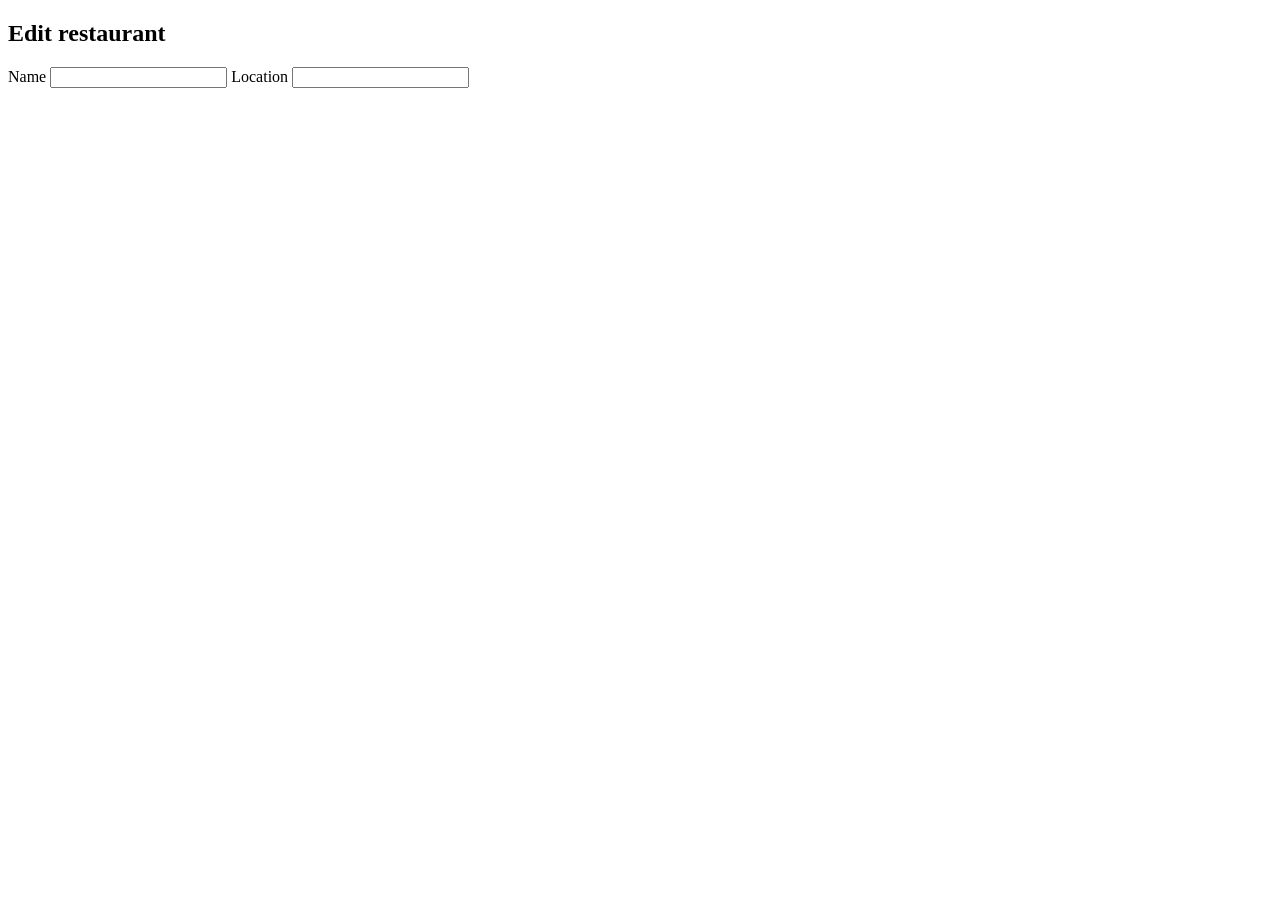
==== demo/src/main/resources/templates/edit.html @ d53c5a41 "Initialize Spring Boot restaurant management project with Maven setup, entity, repository, service, " ====
<!DOCTYPE html>
<html xmlns:th="http://www.thymeleaf.org">
<head>

    <title>Edit restaurant</title>
</head>

<body>
    <h2>
        Edit restaurant
    </h2>

<form th:action="@{/save}" th:abbr="" th:object="${restaurant}" method="post">
    <input type="hidden"th:field="*{id}"/>

    <label>Name</label>
    <input type="text"th:field="*{name}"/>

    <label>Location</label>
    <input type="text"th:field="*{location}"/>


</form>
</body>



</html>
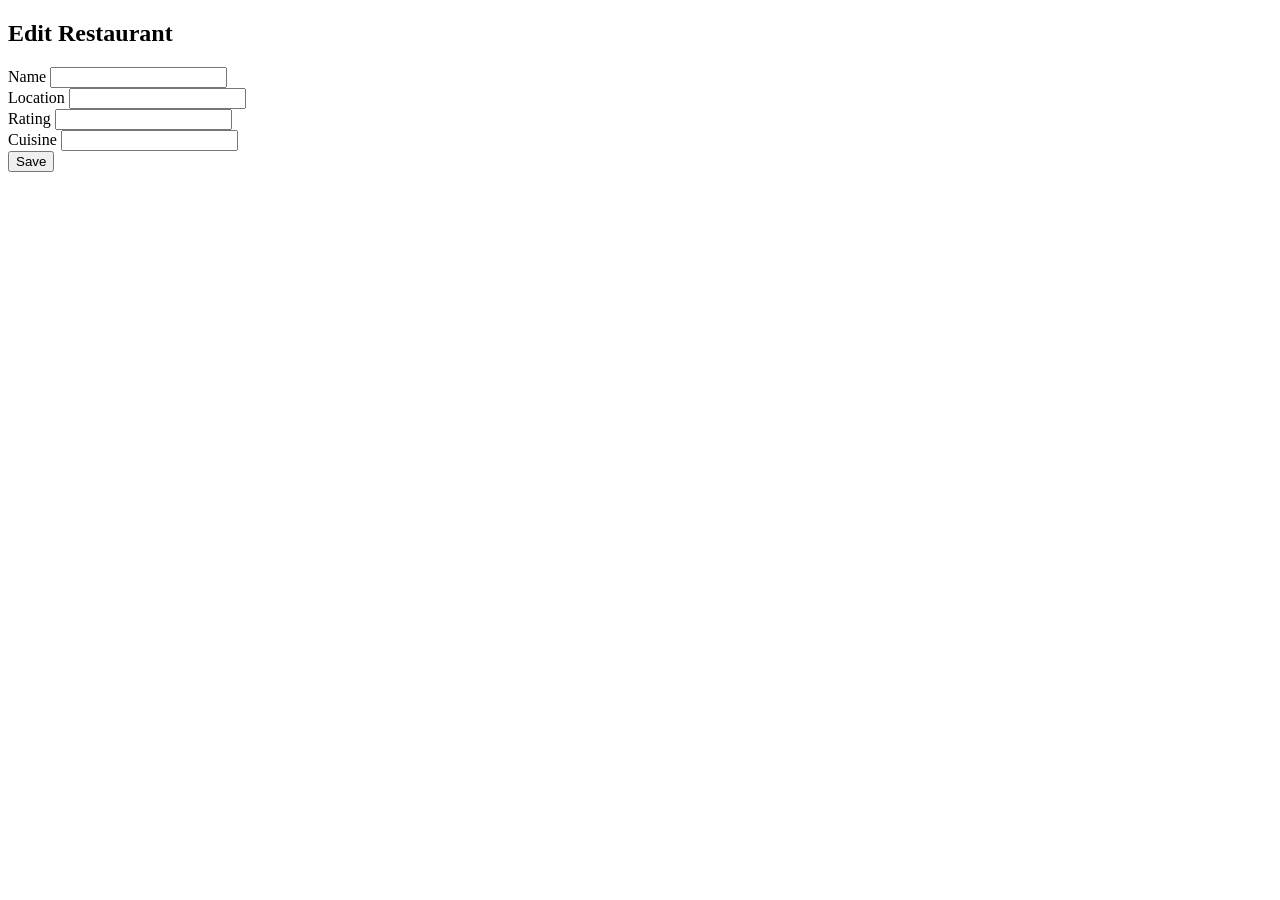
==== commit 50534ad6: "fix edit ✌️" ====
--- a/demo/src/main/resources/templates/edit.html
+++ b/demo/src/main/resources/templates/edit.html
@@ -1,28 +1,40 @@
 <!DOCTYPE html>
 <html xmlns:th="http://www.thymeleaf.org">
 <head>
+    <title>Edit Restaurant</title>
+    <link rel="stylesheet" th:href="@{/style.css}"/>
+</head>
+<body>
 
-    <title>Edit restaurant</title>
-</head>
+<div class="form-container">
+    <h2>Edit Restaurant</h2>
 
-<body>
-    <h2>
-        Edit restaurant
-    </h2>
+    <form th:action="@{/save}" th:object="${restaurant}" method="post">
+        <input type="hidden" th:field="*{id}"/>
 
-<form th:action="@{/save}" th:abbr="" th:object="${restaurant}" method="post">
-    <input type="hidden"th:field="*{id}"/>
+        <div class="form-group">
+            <label>Name</label>
+            <input type="text" th:field="*{name}"/>
+        </div>
 
-    <label>Name</label>
-    <input type="text"th:field="*{name}"/>
+        <div class="form-group">
+            <label>Location</label>
+            <input type="text" th:field="*{location}"/>
+        </div>
 
-    <label>Location</label>
-    <input type="text"th:field="*{location}"/>
+        <div class="form-group">
+            <label>Rating</label>
+            <input type="text" th:field="*{rating}"/>
+        </div>
 
+        <div class="form-group">
+            <label>Cuisine</label>
+            <input type="text" th:field="*{cuisine}"/>
+        </div>
 
-</form>
+        <button type="submit" class="btn-submit">Save</button>
+    </form>
+</div>
+
 </body>
-
-
-
 </html>
